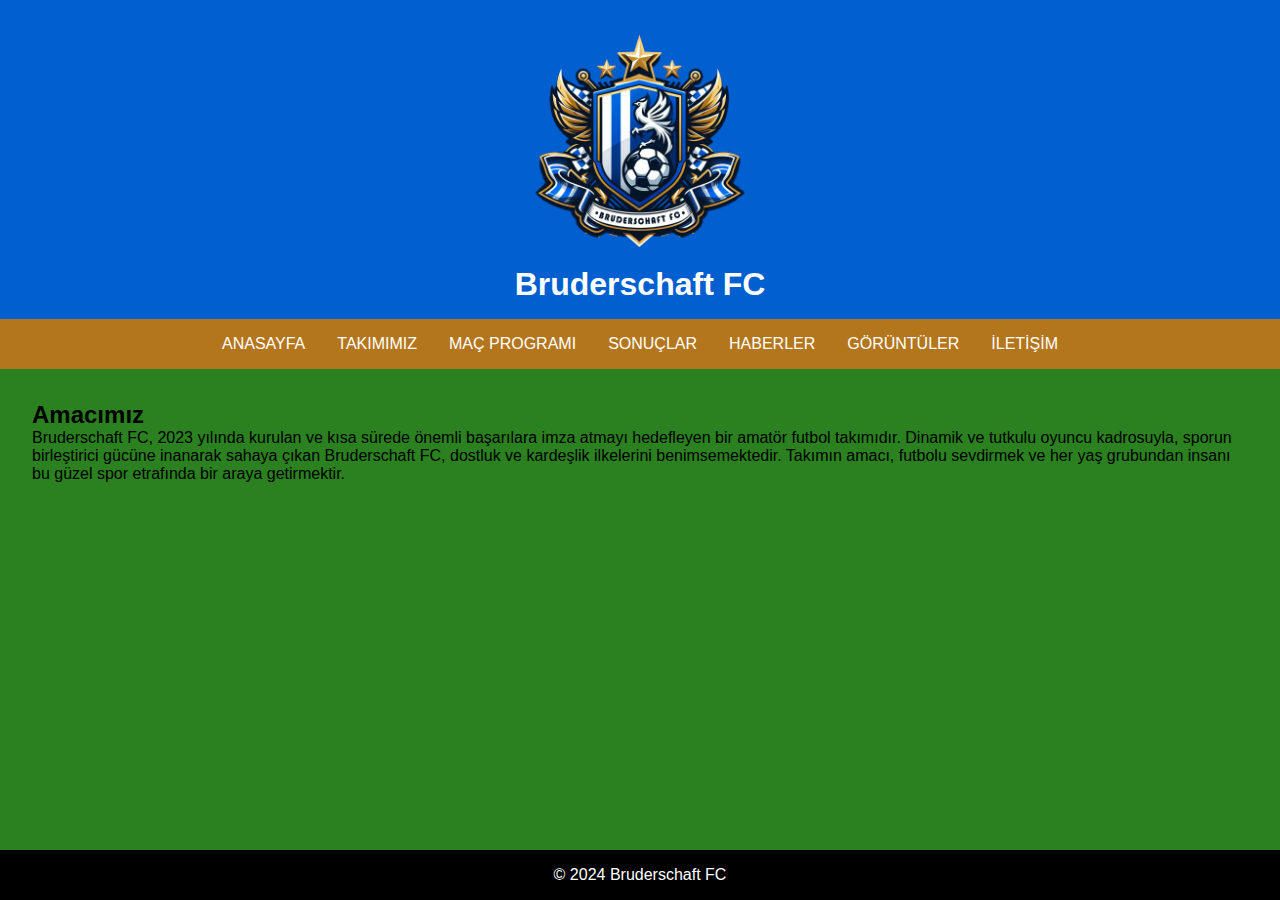
==== index.html @ 2f35997d "Add files via upload" ====
<!DOCTYPE html>
<html lang="tr">
<head>
    <meta charset="UTF-8">
    <meta name="viewport" content="width=device-width, initial-scale=1.0">
    <title>Bruderschaft FC</title>
    <link rel="stylesheet" href="./style.css">
</head>
<body>
    <header>
        <img src="./assets/images/Bruderschaft-logo.png" alt="Bruderschaft FC Logosu" class="logo">
        <h1>Bruderschaft FC</h1>
    </header>
    <nav>
        <a href="index.html">Anasayfa</a>
        <a href="takimimiz.html">Takımımız</a>
        <a href="mac-programi.html">Maç Programı</a>
        <a href="sonuclar.html">Sonuçlar</a>
        <a href="haberler.html">Haberler</a>
        <a href="goruntuler.html">Görüntüler</a>
        <a href="iletisim.html">İletişim</a>
    </nav>
    <div class="container">
        <h2>Amacımız</h2>
        <div class="content">
            <p>Bruderschaft FC, 2023 yılında kurulan ve kısa sürede önemli başarılara imza atmayı hedefleyen bir amatör futbol takımıdır. Dinamik ve tutkulu oyuncu kadrosuyla, sporun birleştirici gücüne inanarak sahaya çıkan Bruderschaft FC, dostluk ve kardeşlik ilkelerini benimsemektedir. Takımın amacı, futbolu sevdirmek ve her yaş grubundan insanı bu güzel spor etrafında bir araya getirmektir.</p>
        </div>
    </div>
    <footer>
        <p>&copy; 2024 Bruderschaft FC</p>
    </footer>
</body>
</html>
---- style.css ----
* {
    margin: 0;
    padding: 0;
    box-sizing: border-box;
}

body {
    font-family: Arial, sans-serif;
    display: flex;
    flex-direction: column;
    min-height: 100vh;
    background-color: #2b8020;
}

header {
    background-color: #015fd0;
    color: #fff;
    padding: 1rem 0;
    text-align: center;
    position: relative;
}

header .logo {
    width: 250px;
    height: auto;
    display: block;
    margin: 0 auto;
}

nav {
    display: flex;
    justify-content: center;
    background-color: #b3761d;
}

nav a {
    color: #fff;
    padding: 1rem;
    text-decoration: none;
    text-transform: uppercase;
}

nav a:hover {
    background-color: #f8d177;
}

.container {
    flex: 1;
    padding: 2rem;
    position: relative;
}

#anasayfa {
    background-image: url('./assets/images/1000014692_JHhMa.jpg');
    background-size: cover;
    background-position: center;
}

#anasayfa .content {
    background-color: green;
    padding: 1rem;
}

.image {
    max-width: 100%;
    height: auto;
    display: block;
    margin: 1rem auto;
}

.player {
    margin: 1rem 0;
}

footer {
    background-color: black;
    color: #fff;
    text-align: center;
    padding: 1rem 0;
    position: relative;
    bottom: 0;
    width: 100%;
    margin-top: auto;
}
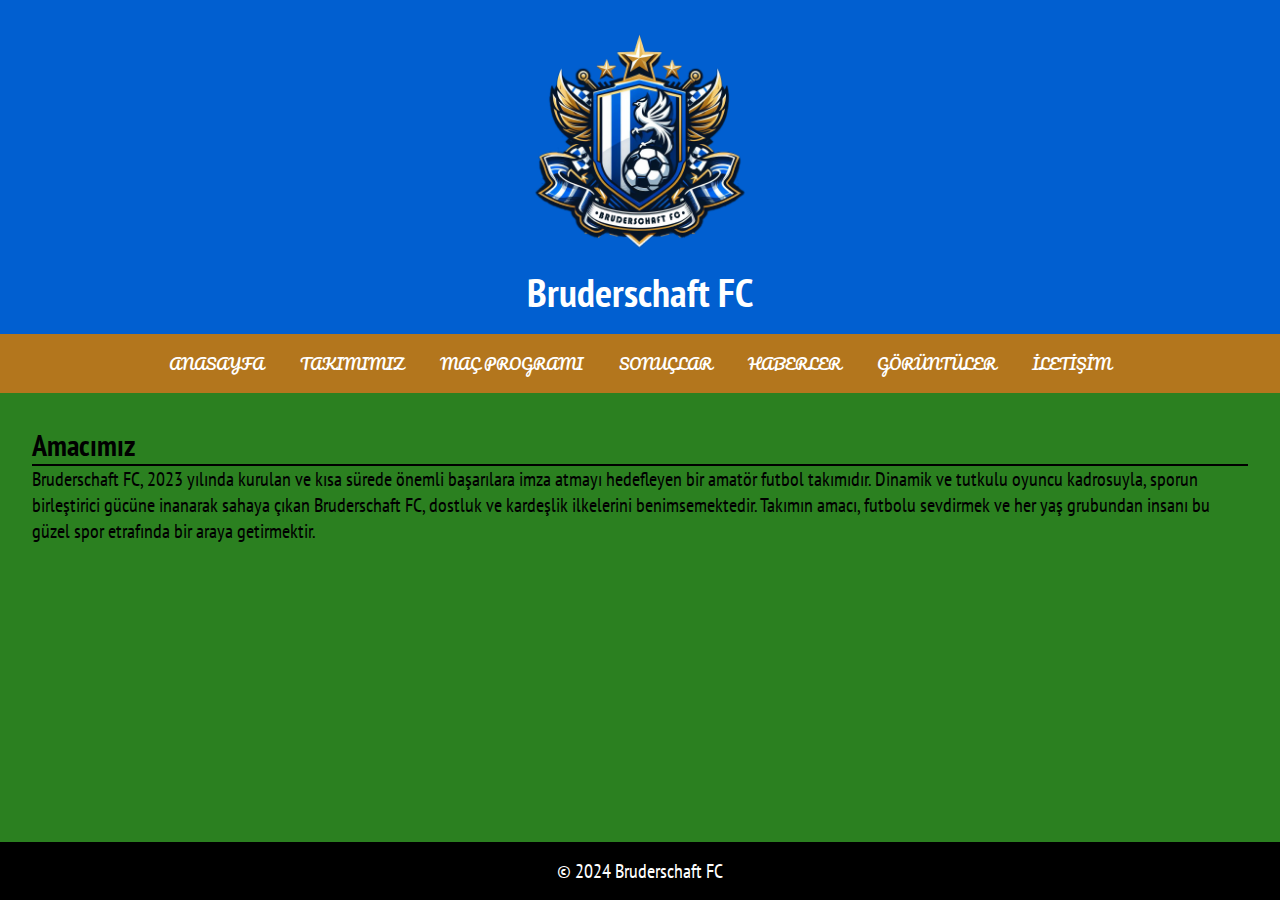
==== commit 8d846917: "Add files via upload" ====
--- a/index.html
+++ b/index.html
@@ -5,6 +5,9 @@
     <meta name="viewport" content="width=device-width, initial-scale=1.0">
     <title>Bruderschaft FC</title>
     <link rel="stylesheet" href="./style.css">
+    <link rel="preconnect" href="https://fonts.googleapis.com">
+    <link rel="preconnect" href="https://fonts.gstatic.com" crossorigin>
+    <link href="https://fonts.googleapis.com/css2?family=PT+Sans+Narrow:wght@400;700&family=Pacifico&display=swap" rel="stylesheet">
 </head>
 <body>
     <header>
@@ -22,6 +25,7 @@
     </nav>
     <div class="container">
         <h2>Amacımız</h2>
+        <hr />
         <div class="content">
             <p>Bruderschaft FC, 2023 yılında kurulan ve kısa sürede önemli başarılara imza atmayı hedefleyen bir amatör futbol takımıdır. Dinamik ve tutkulu oyuncu kadrosuyla, sporun birleştirici gücüne inanarak sahaya çıkan Bruderschaft FC, dostluk ve kardeşlik ilkelerini benimsemektedir. Takımın amacı, futbolu sevdirmek ve her yaş grubundan insanı bu güzel spor etrafında bir araya getirmektir.</p>
         </div>
--- a/style.css
+++ b/style.css
@@ -5,7 +5,8 @@
 }
 
 body {
-    font-family: Arial, sans-serif;
+    font-family: 'PT Sans Narrow', sans-serif;
+    font-size: 20px;
     display: flex;
     flex-direction: column;
     min-height: 100vh;
@@ -28,16 +29,20 @@
 }
 
 nav {
-    display: flex;
+    font-family: 'Pacifico', cursive;
+    font-size: 15px;
     justify-content: center;
     background-color: #b3761d;
+    text-align: center;
 }
 
 nav a {
     color: #fff;
+    display: inline-flex;
     padding: 1rem;
     text-decoration: none;
     text-transform: uppercase;
+    text-align: center;
 }
 
 nav a:hover {
@@ -51,7 +56,6 @@
 }
 
 #anasayfa {
-    background-image: url('./assets/images/1000014692_JHhMa.jpg');
     background-size: cover;
     background-position: center;
 }
@@ -59,13 +63,6 @@
 #anasayfa .content {
     background-color: green;
     padding: 1rem;
-}
-
-.image {
-    max-width: 100%;
-    height: auto;
-    display: block;
-    margin: 1rem auto;
 }
 
 .player {
@@ -82,3 +79,12 @@
     width: 100%;
     margin-top: auto;
 }
+hr {
+    border: 1px solid black;    
+}
+.goruntuler {
+    max-width: 100%;
+    height: auto;
+    display: block;
+    margin: 1rem auto;
+}
